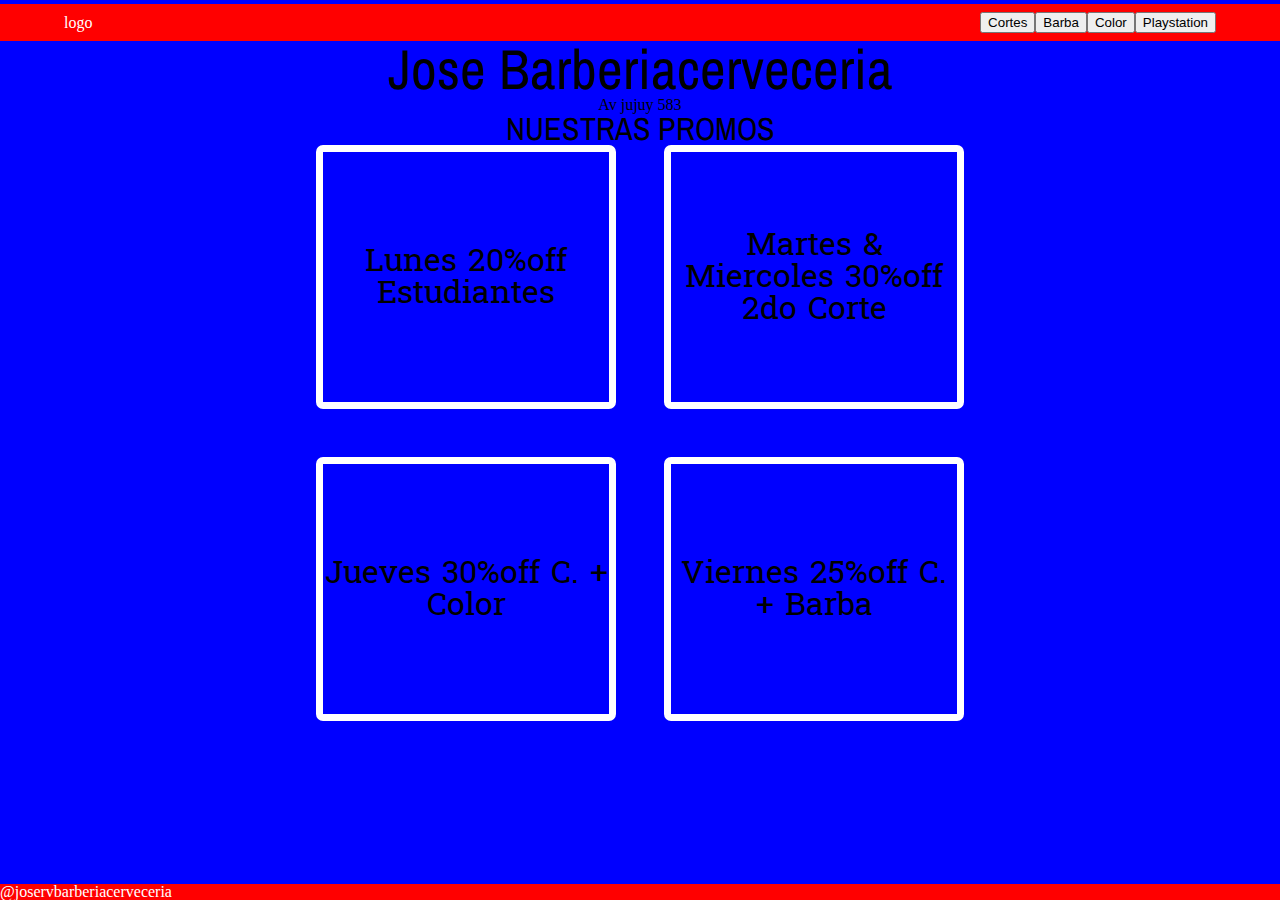
==== index.barber.html @ 246afc57 "nuevo html" ====
<!DOCTYPE html>
<html lang="en">
  <head>
    <meta charset="UTF-8" />
    <meta http-equiv="X-UA-Compatible" content="IE=edge" />
    <meta name="viewport" content="width=device-width, initial-scale=1.0" />
    <link rel="stylesheet" href=".//pages/css/barber.reset.css" />
    <link
      href="https://fonts.googleapis.com/css?family=Archivo-Narrow|Battambang"
      rel="stylesheet"
    />
    <title>barber jose</title>
  </head>
  <body>
    <nav class="flex navbar global-padding">
      <h5>logo</h5>
      <div class="flex navbar">
        <ul class="flex">
          <li><button>Cortes</button></li>
          <li><button>Barba</button></li>
          <li><button>Color</button></li>
          <li><button>Playstation</button></li>
        </ul>
      </div>
    </nav>
    <header class="global-padding">
      <div class="center">
        <h1>Jose Barberiacerveceria</h1>
        <h5>Av jujuy 583</h5>
      </div>
    </header>
    <div class="center colum">
      <h2>NUESTRAS PROMOS</h2>
    </div>
    <div class="flex center">
      <div class="grid global-padding">
        <div class="promos flex center">Lunes 20%off Estudiantes</div>
        <div class="promos flex center">
          Martes & Miercoles 30%off 2do Corte
        </div>
        <div class="promos flex center">Jueves 30%off C. + Color</div>
        <div class="promos flex center">Viernes 25%off C. + Barba</div>
      </div>
    </div>

    <footer>@joservbarberiacerveceria</footer>
  </body>
</html>
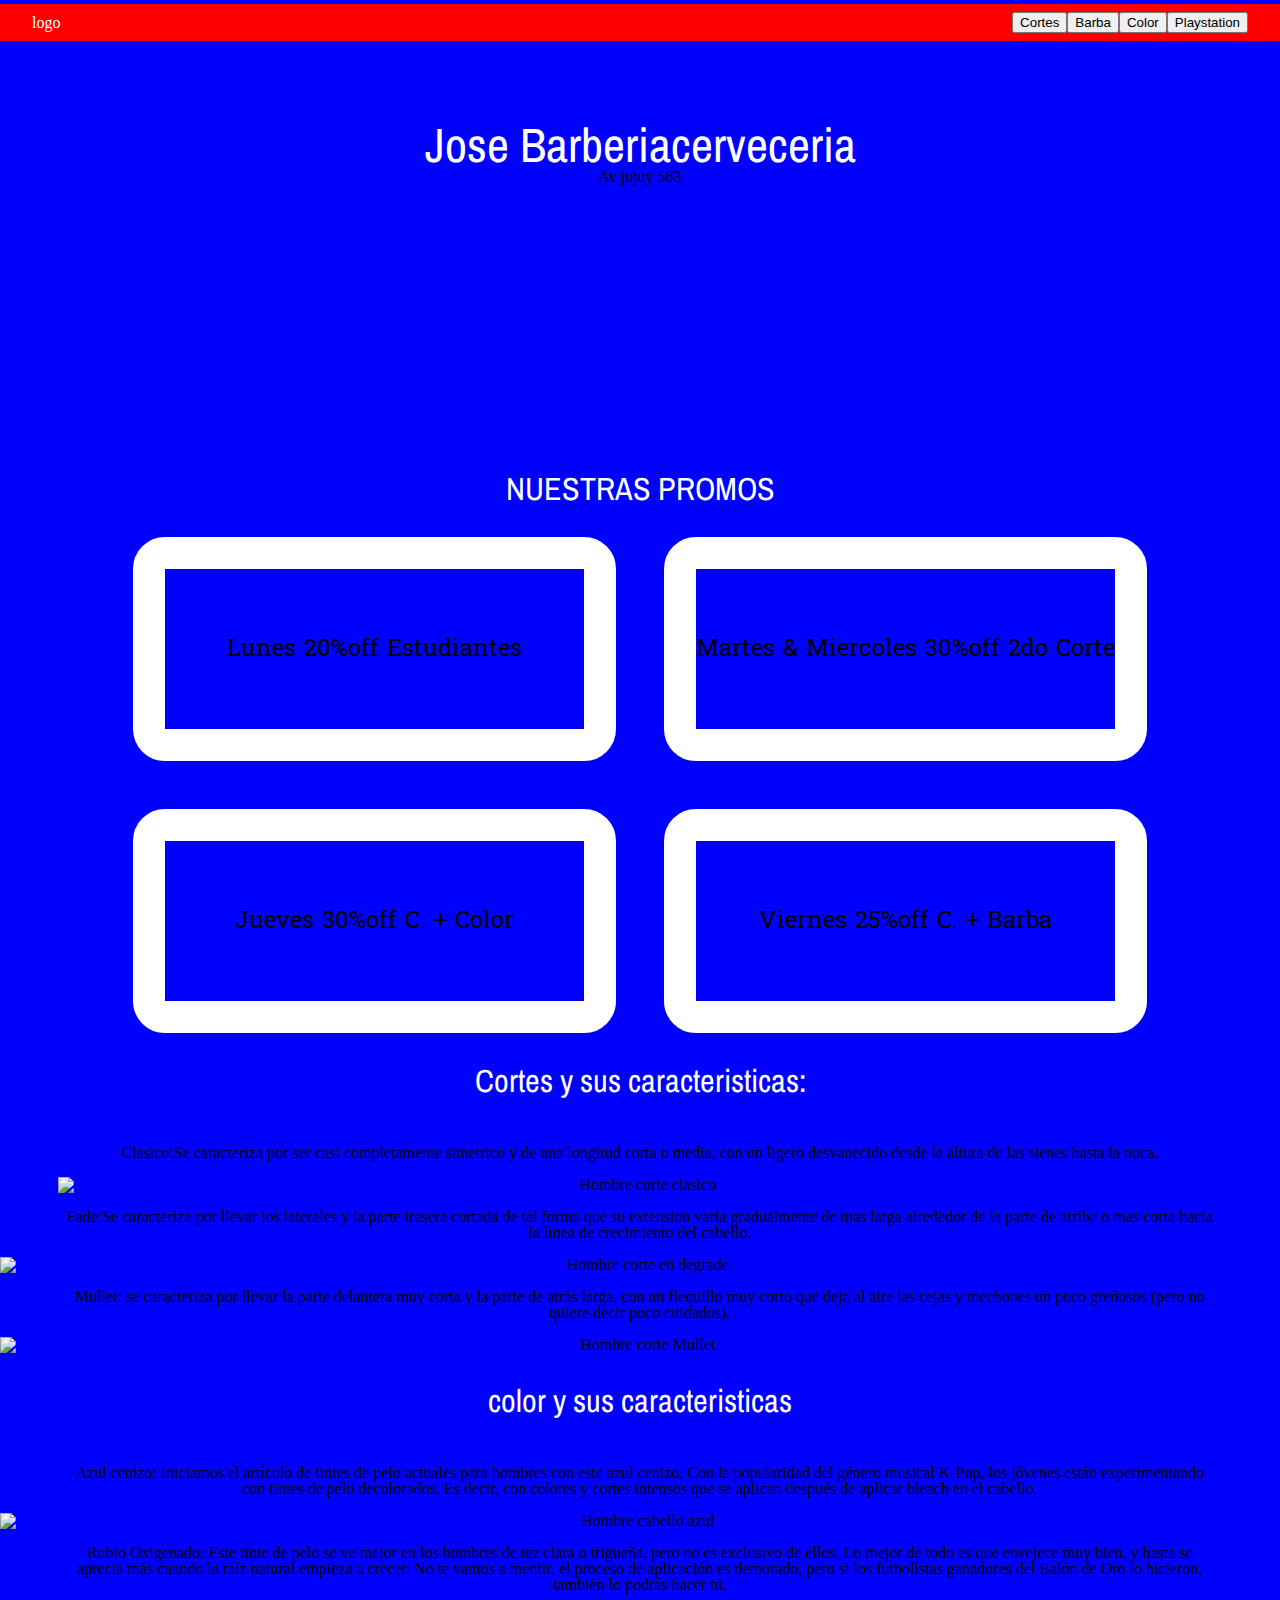
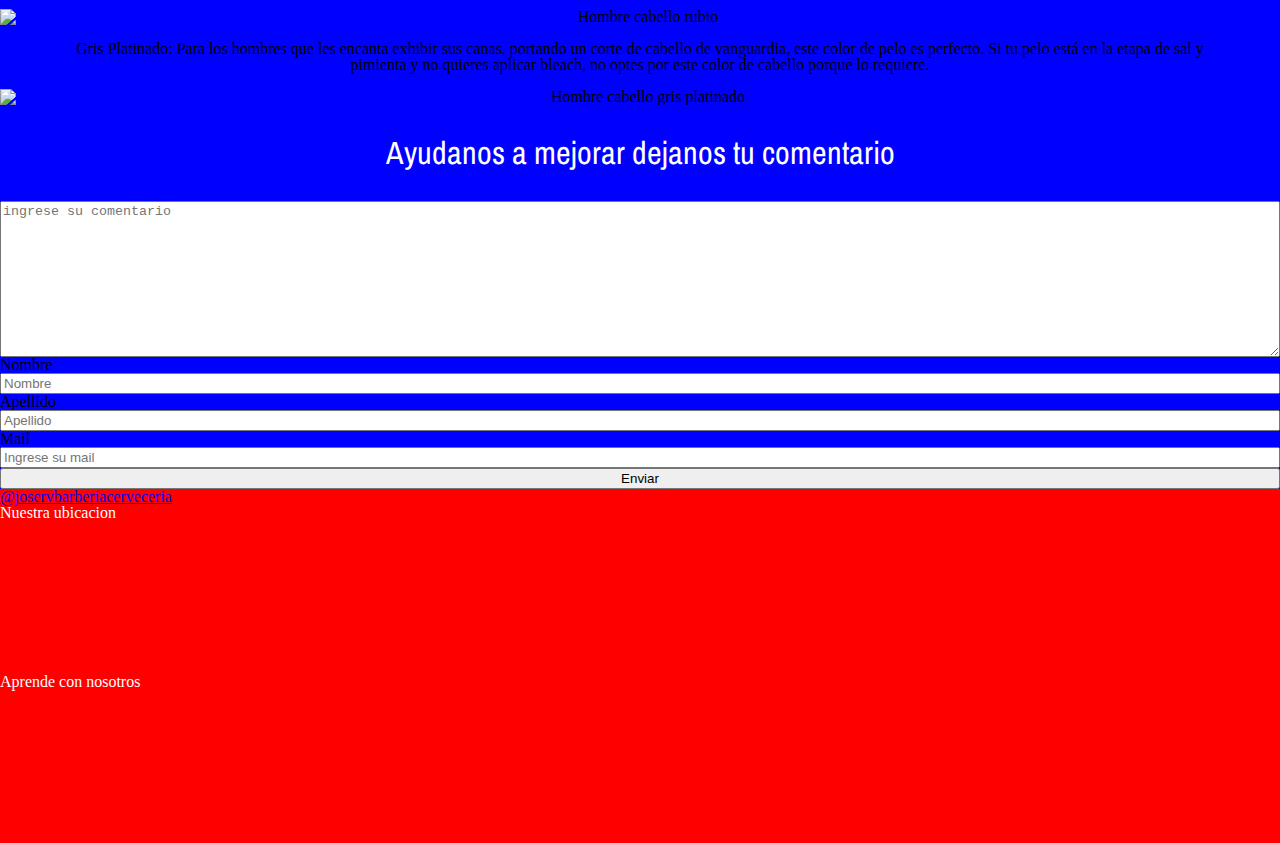
==== commit 8339d242: "hice cambios en html y css" ====
--- a/index.barber.html
+++ b/index.barber.html
@@ -42,7 +42,132 @@
         <div class="promos flex center">Viernes 25%off C. + Barba</div>
       </div>
     </div>
+    <section class="flex center colum">
+      <h2>Cortes y sus caracteristicas:</h2>
+      <div class="flex center colum">
+        <article class="flex center colum">
+          <p>
+            Clasico:Se caracteriza por ser casi completamente simetrico y de una
+            longitud corta o media, con un ligero desvanecido desde la altura de
+            las sienes hasta la nuca.
+          </p>
+          <img
+            class="img"
+            src="https://encrypted-tbn0.gstatic.com/images?q=tbn:ANd9GcTaBTaQclReaIPvxd93oN-8GWxgTtzd5OZcIw&usqp=CAU"
+            alt="Hombre corte clasico"
+          />
+        </article>
+        <article class="flex center colum">
+          <p>
+            Fade:Se caracteriza por llevar los laterales y la parte trasera
+            cortada de tal forma que su extension varia gradualmente de mas
+            larga alrededor de la parte de arriba o mas corta hacia la linea de
+            crecimiento del cabello.
+          </p>
+          <img
+            class="img"
+            src="https://d2xo0wx345h26t.cloudfront.net/wp-content/uploads/2020/10/Classic-Undercut.jpg"
+            alt="Hombre corte en degrade"
+          />
+        </article>
+        <article class="flex center colum">
+          <p>
+            Mullet: se caracteriza por llevar la parte delantera muy corta y la
+            parte de atrás larga, con un flequillo muy corto que deja al aire
+            las cejas y mechones un poco greñosos (pero no quiere decir poco
+            cuidados).
+          </p>
+          <img
+            src="https://i.pinimg.com/474x/b8/dd/55/b8dd55b1becc2eb422674378221855a2.jpg
+        "
+            alt="Hombre corte Mullet"
+          />
+        </article>
+        <h2>color y sus caracteristicas</h2>
+        <article class="flex center colum">
+          <p>
+            Azul cenizo: Iniciamos el artículo de tintes de pelo actuales para
+            hombres con este azul cenizo. Con la popularidad del género musical
+            K-Pop, los jóvenes están experimentando con tintes de pelo
+            decolorados. Es decir, con colores y cortes intensos que se aplican
+            después de aplicar bleach en el cabello.
+          </p>
+          <img
+            src="https://ath2.unileverservices.com/wp-content/uploads/sites/5/2019/05/tintesdepelo-e1557415558365-532x345.jpg"
+            alt="Hombre cabello 
+            azul"
+          />
+        </article>
+        <article class="flex center colum">
+          <p>
+            Rubio Oxigenado: Este tinte de pelo se ve mejor en los hombres de
+            tez clara o trigueña, pero no es exclusivo de ellos. Lo mejor de
+            todo es que envejece muy bien, y hasta se aprecia más cuando la raíz
+            natural empieza a crecer. No te vamos a mentir, el proceso de
+            aplicación es demorado, pero si los futbolistas ganadores del Balón
+            de Oro lo hicieron, también lo podrás hacer tú.
+          </p>
+          <img
+            src="https://ath2.unileverservices.com/wp-content/uploads/sites/5/2016/12/ideas-de-color-de-cabello-para-hombres-5-606x404.jpg"
+            alt="Hombre cabello
+                rubio"
+          />
+        </article>
+        <article class="flex center colum colum">
+          <p>
+            Gris Platinado: Para los hombres que les encanta exhibir sus canas,
+            portando un corte de cabello de vanguardia, este color de pelo es
+            perfecto. Si tu pelo está en la etapa de sal y pimienta y no quieres
+            aplicar bleach, no optes por este color de cabello porque lo
+            requiere.
+          </p>
+          <img
+            src="https://ath2.unileverservices.com/wp-content/uploads/sites/5/2016/12/ideas-de-color-de-cabello-para-hombres-6-768x431.jpg"
+            alt="Hombre cabello 
+                    gris platinado"
+          />
+        </article>
+      </div>
+    </section>
+    <h2 class="flex center colum">Ayudanos a mejorar dejanos tu comentario</h2>
+    <div class="flex colum">
+      <label for="comentario"></label>
+      <textarea
+        name="comentario"
+        id="comentario"
+        cols="30"
+        rows="10"
+        placeholder="ingrese su comentario"
+      ></textarea>
+    </div>
+    <div class="flex colum">
+      <label for="name">Nombre</label>
+      <input id="Nombre" name="Nombre" placeholder="Nombre" type="text" />
+      <label for="Apellido">Apellido</label>
+      <input id="Apellido" name="Apellido" placeholder="Apellido" type="text" />
+      <label for="mail">Mail</label>
+      <input id="mail" name="mail" type="email" placeholder="Ingrese su mail" />
+      <button>Enviar</button>
+    </div>
+    <footer>
+      <a href="@joservbarberiacerveceria">@joservbarberiacerveceria</a>
+      <h5>Nuestra ubicacion</h5>
+      <iframe
+        src="https://www.google.com/maps/embed?pb=!1m14!1m8!1m3!1d14240.325759036426!2d-65.2129552!3d-26.8373619!3m2!1i1024!2i768!4f13.1!3m3!1m2!1s0x0%3A0xd055a31774eeb2ff!2sJos%C3%A9%20Rivadeneira%20Barber%C3%ADa%20%26%20Cervecer%C3%ADa!5e0!3m2!1ses!2sar!4v1672076386003!5m2!1ses!2sar"
+        style="border: 0"
+        allowfullscreen=""
+        loading="lazy"
+        referrerpolicy="no-referrer-when-downgrade"
+      ></iframe>
+      <h5>Aprende con nosotros</h5>
 
-    <footer>@joservbarberiacerveceria</footer>
+      <iframe
+        src="https://www.youtube.com/embed/23yjFAbZ7IQ"
+        title="YouTube video player"
+        frameborder="0"
+        allow="accelerometer; autoplay; clipboard-write; encrypted-media; gyroscope; picture-in-picture"
+        allowfullscreen
+      ></iframe>
+    </footer>
   </body>
 </html>
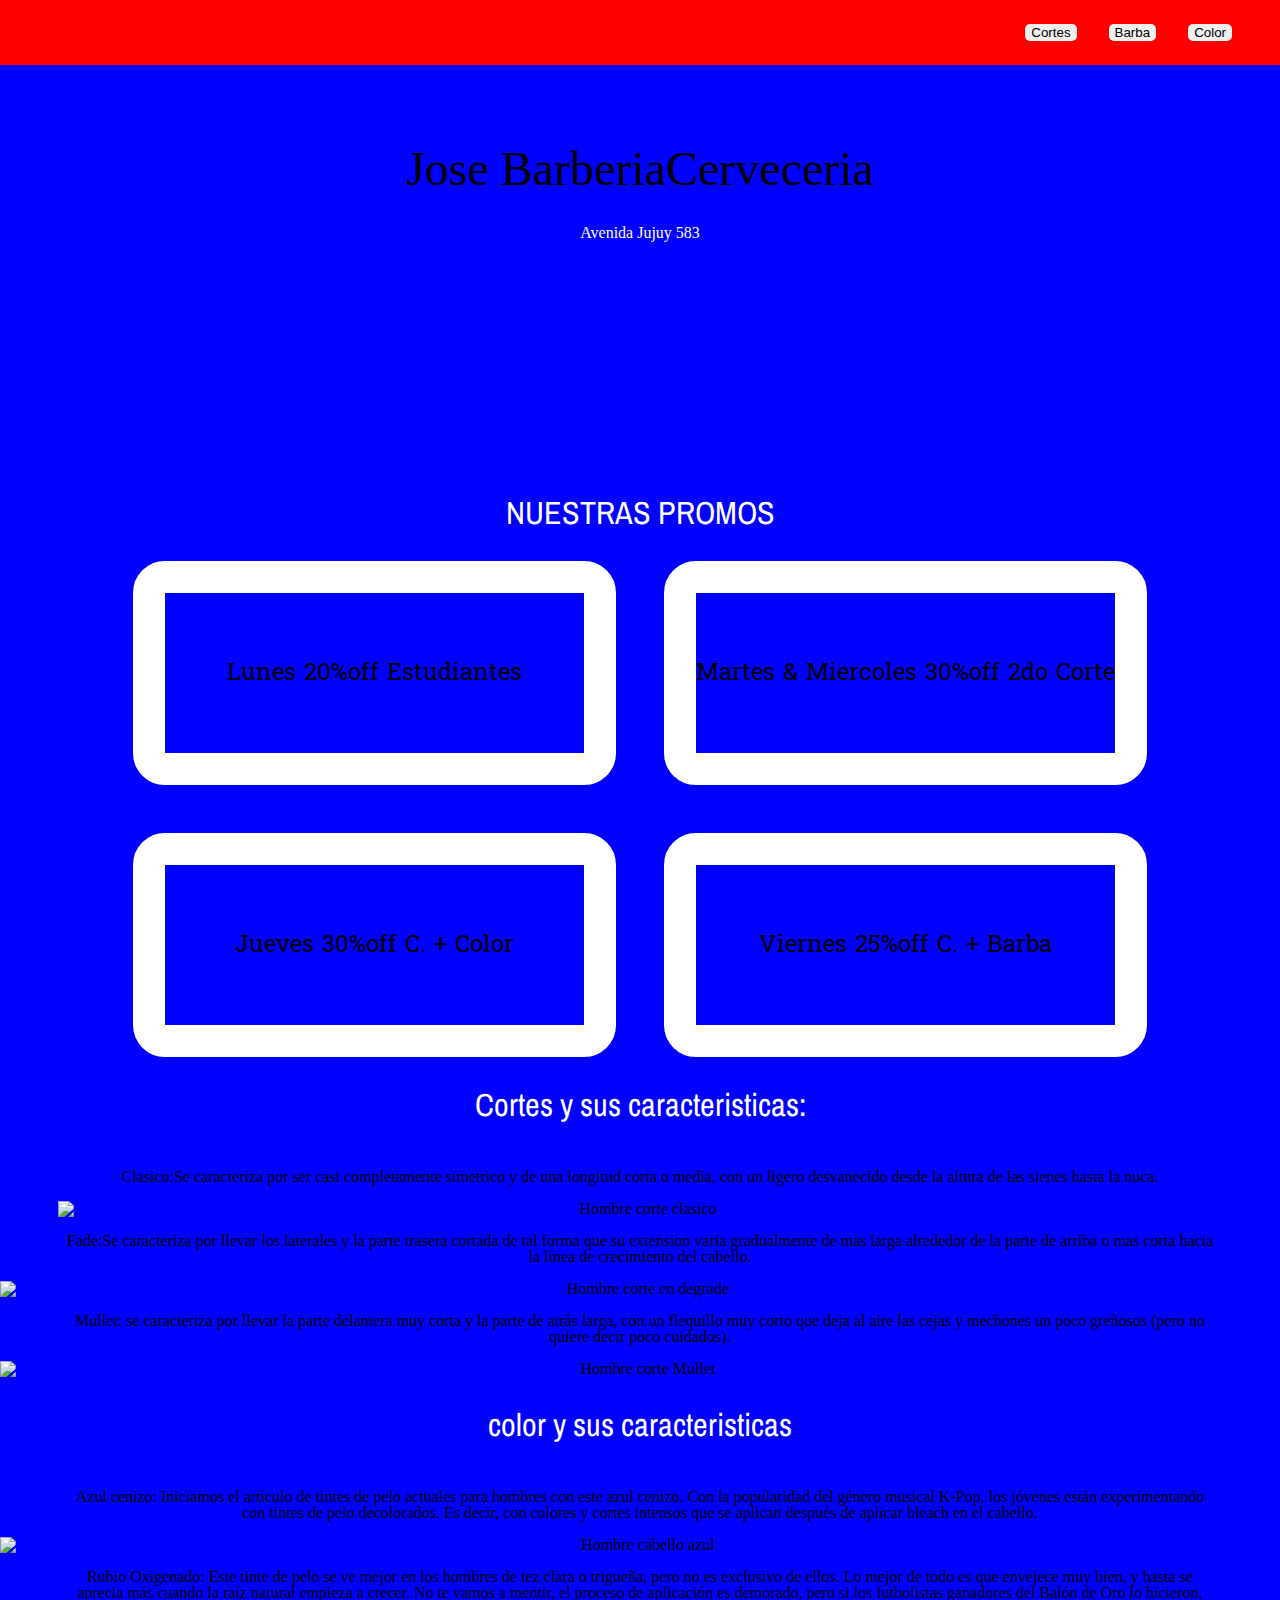
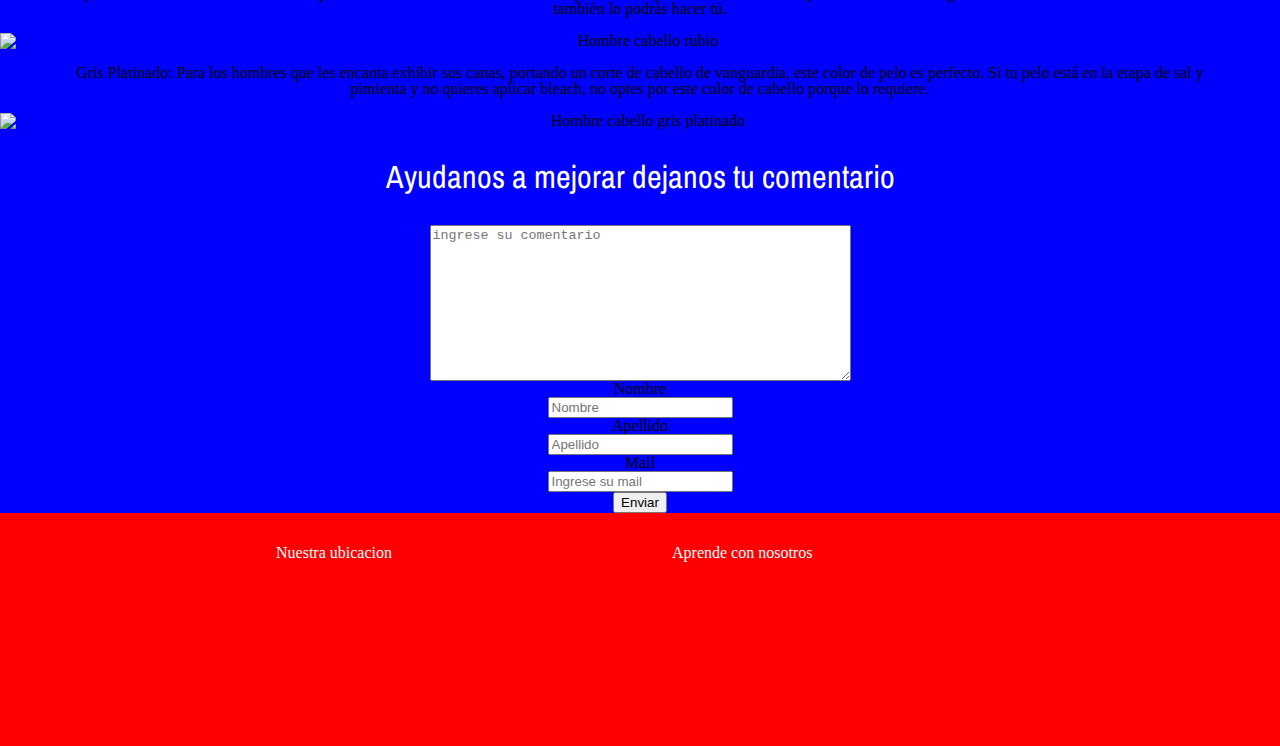
==== commit eea4a65c: "upgradeBarberHtml" ====
--- a/index.barber.html
+++ b/index.barber.html
@@ -13,20 +13,32 @@
   </head>
   <body>
     <nav class="flex navbar global-padding">
-      <h5>logo</h5>
+      <i class="fa-solid fa-scissors">
+        <a href="/index.barber.html"></a>
+      </i>
       <div class="flex navbar">
-        <ul class="flex">
-          <li><button>Cortes</button></li>
-          <li><button>Barba</button></li>
-          <li><button>Color</button></li>
-          <li><button>Playstation</button></li>
-        </ul>
-      </div>
+    <ul class="flex">
+    </li>
+    <li>
+      <a href="./pages/pelu.html"><button>Cortes</button> </a>
+    </li>
+    <li>
+        <div class="servicio-pelu">
+          <a href="./pages/barba.html"><button>Barba</button></a>
+        </div>
+      </li>
+      
+      <li>
+        <a href="./pages/color.html"><button>Color</button></a>
+    </ul>
+  </div>
     </nav>
     <header class="global-padding">
       <div class="center">
-        <h1>Jose Barberiacerveceria</h1>
-        <h5>Av jujuy 583</h5>
+        <h1>Jose BarberiaCerveceria</h1>
+        <br>
+        <br>
+      <h5>Avenida Jujuy 583</h5>
       </div>
     </header>
     <div class="center colum">
@@ -130,17 +142,17 @@
       </div>
     </section>
     <h2 class="flex center colum">Ayudanos a mejorar dejanos tu comentario</h2>
-    <div class="flex colum">
+    <div class="flex-center">
       <label for="comentario"></label>
       <textarea
         name="comentario"
         id="comentario"
-        cols="30"
+        cols="50"
         rows="10"
         placeholder="ingrese su comentario"
       ></textarea>
     </div>
-    <div class="flex colum">
+    <div class="flex-center">
       <label for="name">Nombre</label>
       <input id="Nombre" name="Nombre" placeholder="Nombre" type="text" />
       <label for="Apellido">Apellido</label>
@@ -150,24 +162,31 @@
       <button>Enviar</button>
     </div>
     <footer>
-      <a href="@joservbarberiacerveceria">@joservbarberiacerveceria</a>
-      <h5>Nuestra ubicacion</h5>
-      <iframe
-        src="https://www.google.com/maps/embed?pb=!1m14!1m8!1m3!1d14240.325759036426!2d-65.2129552!3d-26.8373619!3m2!1i1024!2i768!4f13.1!3m3!1m2!1s0x0%3A0xd055a31774eeb2ff!2sJos%C3%A9%20Rivadeneira%20Barber%C3%ADa%20%26%20Cervecer%C3%ADa!5e0!3m2!1ses!2sar!4v1672076386003!5m2!1ses!2sar"
-        style="border: 0"
-        allowfullscreen=""
-        loading="lazy"
-        referrerpolicy="no-referrer-when-downgrade"
-      ></iframe>
-      <h5>Aprende con nosotros</h5>
-
-      <iframe
+     <div class="footer-iframe">
+       <h5>Nuestra ubicacion</h5>
+       <iframe
+       src="https://www.google.com/maps/embed?pb=!1m14!1m8!1m3!1d14240.325759036426!2d-65.2129552!3d-26.8373619!3m2!1i1024!2i768!4f13.1!3m3!1m2!1s0x0%3A0xd055a31774eeb2ff!2sJos%C3%A9%20Rivadeneira%20Barber%C3%ADa%20%26%20Cervecer%C3%ADa!5e0!3m2!1ses!2sar!4v1672076386003!5m2!1ses!2sar"
+       style="border: 0"
+       allowfullscreen=""
+       loading="lazy"
+       referrerpolicy="no-referrer-when-downgrade"
+       ></iframe>
+      </div>
+     <div class="footer-iframe">
+        <h5>Aprende con nosotros</h5>
+        
+        <iframe
         src="https://www.youtube.com/embed/23yjFAbZ7IQ"
         title="YouTube video player"
         frameborder="0"
         allow="accelerometer; autoplay; clipboard-write; encrypted-media; gyroscope; picture-in-picture"
         allowfullscreen
-      ></iframe>
+        ></iframe>
+      </div>
     </footer>
+    <script
+      src="https://kit.fontawesome.com/7942b888ac.js"
+      crossorigin="anonymous"
+    ></script>
   </body>
 </html>
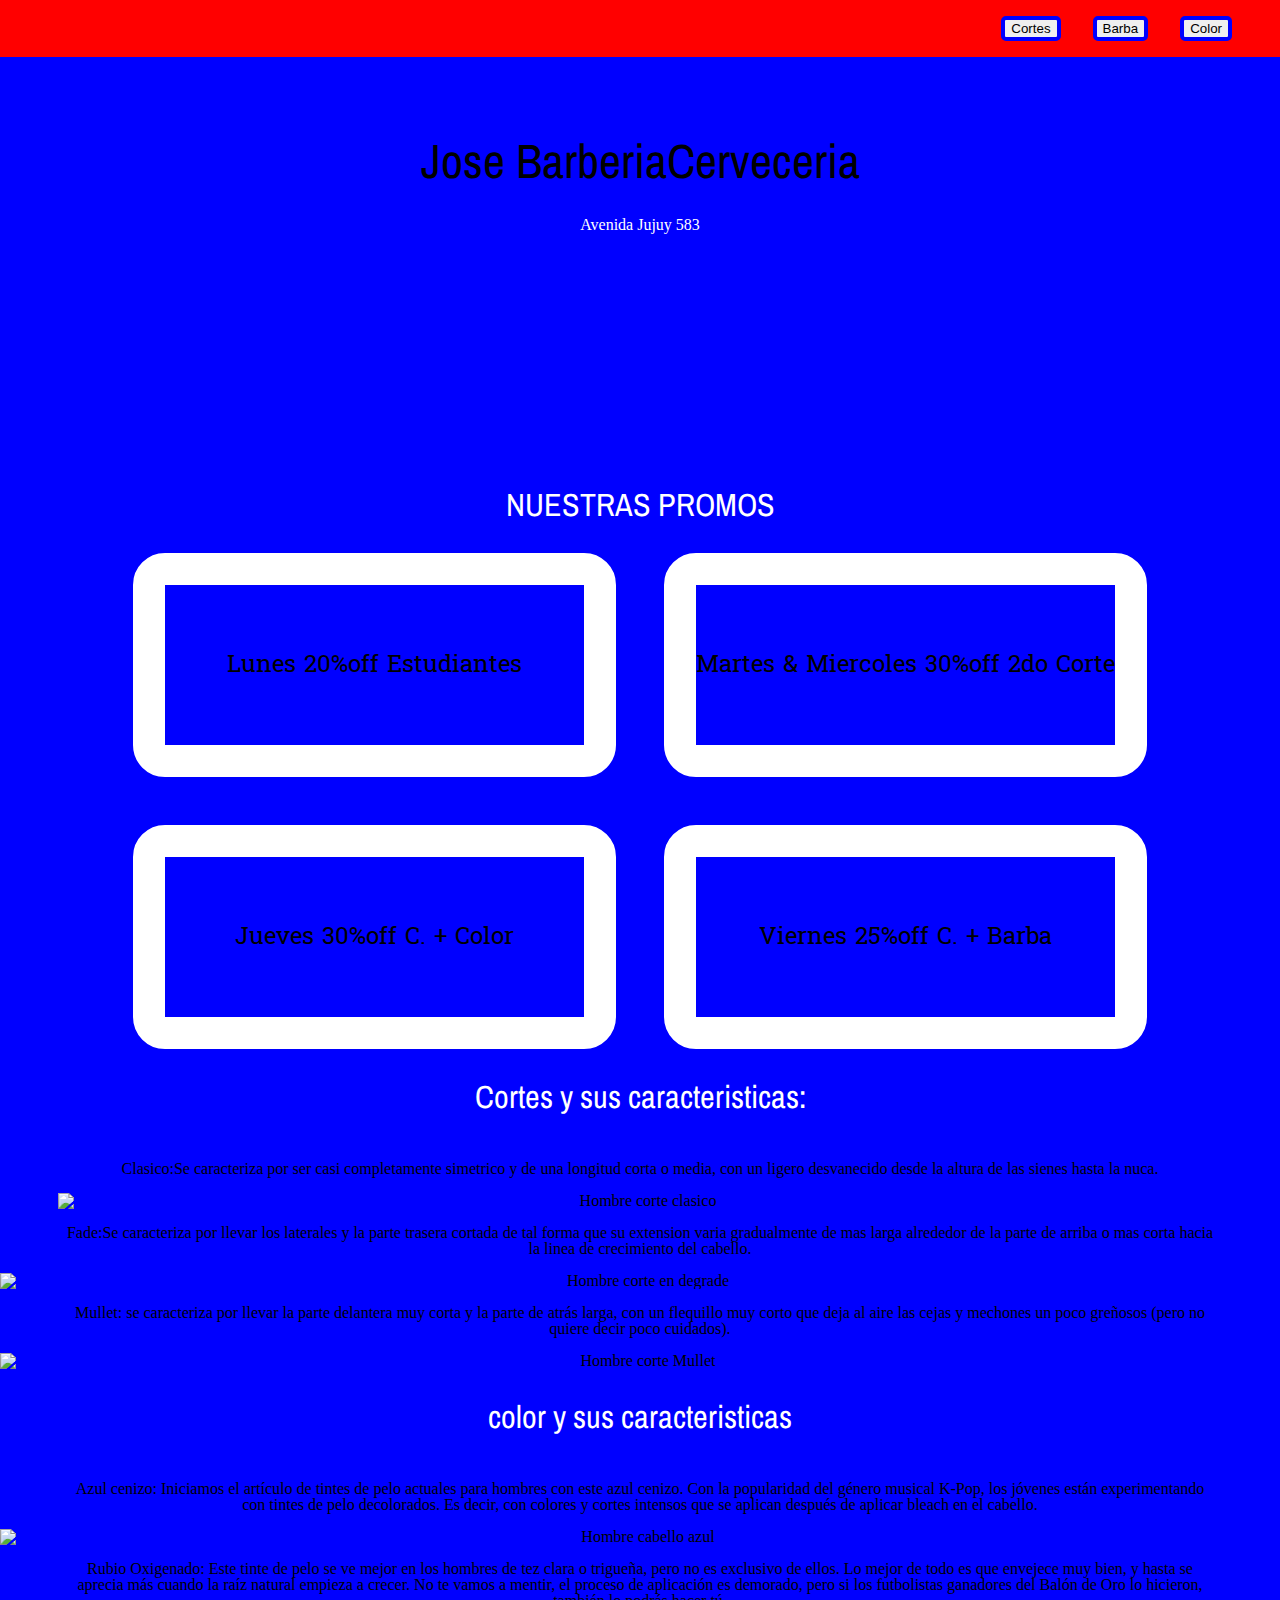
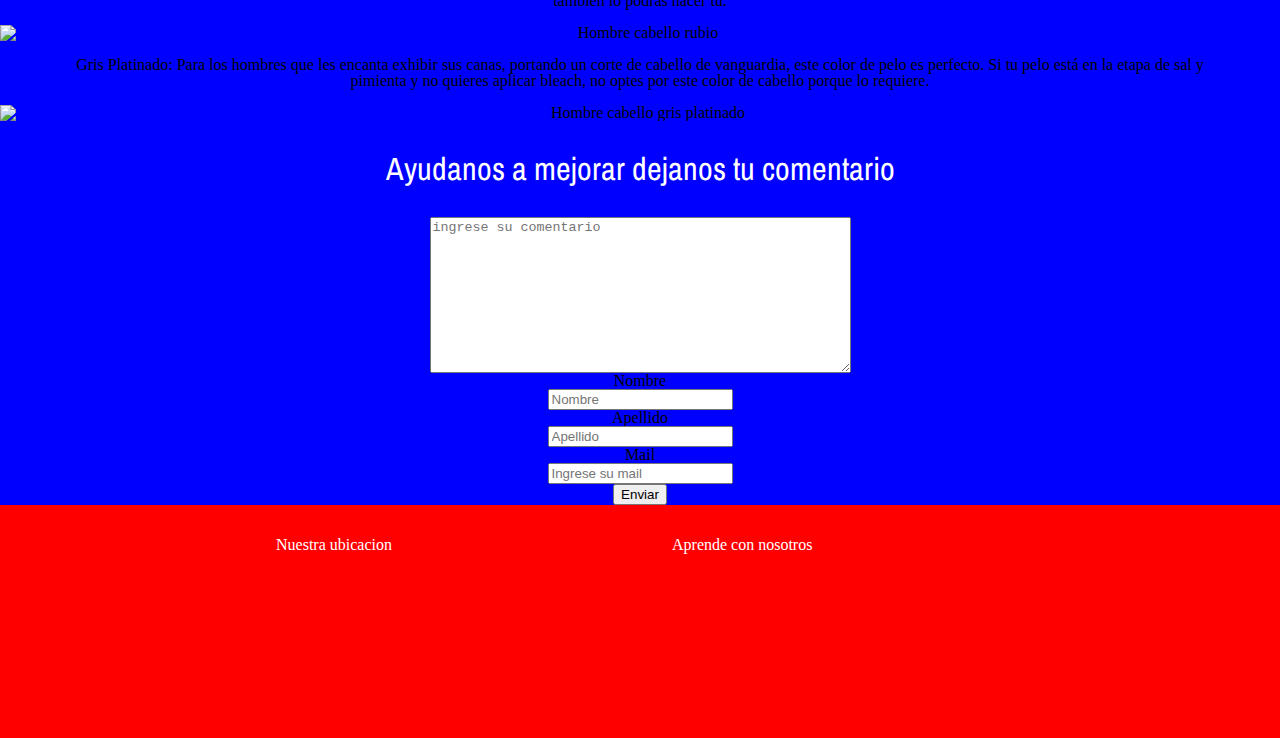
==== commit 23e534e7: "ModCss" ====
--- a/index.barber.html
+++ b/index.barber.html
@@ -17,28 +17,28 @@
         <a href="/index.barber.html"></a>
       </i>
       <div class="flex navbar">
-    <ul class="flex">
-    </li>
-    <li>
-      <a href="./pages/pelu.html"><button>Cortes</button> </a>
-    </li>
-    <li>
-        <div class="servicio-pelu">
-          <a href="./pages/barba.html"><button>Barba</button></a>
-        </div>
-      </li>
-      
-      <li>
-        <a href="./pages/color.html"><button>Color</button></a>
-    </ul>
-  </div>
+        <ul class="flex">
+          <li>
+            <a href="./pages/pelu.html"><button>Cortes</button> </a>
+          </li>
+          <li>
+            <div class="servicio-pelu">
+              <a href="./pages/barba.html"><button>Barba</button></a>
+            </div>
+          </li>
+
+          <li>
+            <a href="./pages/color.html"><button>Color</button></a>
+          </li>
+        </ul>
+      </div>
     </nav>
     <header class="global-padding">
       <div class="center">
         <h1>Jose BarberiaCerveceria</h1>
-        <br>
-        <br>
-      <h5>Avenida Jujuy 583</h5>
+        <br />
+        <br />
+        <h5>Avenida Jujuy 583</h5>
       </div>
     </header>
     <div class="center colum">
@@ -162,25 +162,25 @@
       <button>Enviar</button>
     </div>
     <footer>
-     <div class="footer-iframe">
-       <h5>Nuestra ubicacion</h5>
-       <iframe
-       src="https://www.google.com/maps/embed?pb=!1m14!1m8!1m3!1d14240.325759036426!2d-65.2129552!3d-26.8373619!3m2!1i1024!2i768!4f13.1!3m3!1m2!1s0x0%3A0xd055a31774eeb2ff!2sJos%C3%A9%20Rivadeneira%20Barber%C3%ADa%20%26%20Cervecer%C3%ADa!5e0!3m2!1ses!2sar!4v1672076386003!5m2!1ses!2sar"
-       style="border: 0"
-       allowfullscreen=""
-       loading="lazy"
-       referrerpolicy="no-referrer-when-downgrade"
-       ></iframe>
+      <div class="footer-iframe">
+        <h5>Nuestra ubicacion</h5>
+        <iframe
+          src="https://www.google.com/maps/embed?pb=!1m14!1m8!1m3!1d14240.325759036426!2d-65.2129552!3d-26.8373619!3m2!1i1024!2i768!4f13.1!3m3!1m2!1s0x0%3A0xd055a31774eeb2ff!2sJos%C3%A9%20Rivadeneira%20Barber%C3%ADa%20%26%20Cervecer%C3%ADa!5e0!3m2!1ses!2sar!4v1672076386003!5m2!1ses!2sar"
+          style="border: 0"
+          allowfullscreen=""
+          loading="lazy"
+          referrerpolicy="no-referrer-when-downgrade"
+        ></iframe>
       </div>
-     <div class="footer-iframe">
+      <div class="footer-iframe">
         <h5>Aprende con nosotros</h5>
-        
+
         <iframe
-        src="https://www.youtube.com/embed/23yjFAbZ7IQ"
-        title="YouTube video player"
-        frameborder="0"
-        allow="accelerometer; autoplay; clipboard-write; encrypted-media; gyroscope; picture-in-picture"
-        allowfullscreen
+          src="https://www.youtube.com/embed/23yjFAbZ7IQ"
+          title="YouTube video player"
+          frameborder="0"
+          allow="accelerometer; autoplay; clipboard-write; encrypted-media; gyroscope; picture-in-picture"
+          allowfullscreen
         ></iframe>
       </div>
     </footer>
